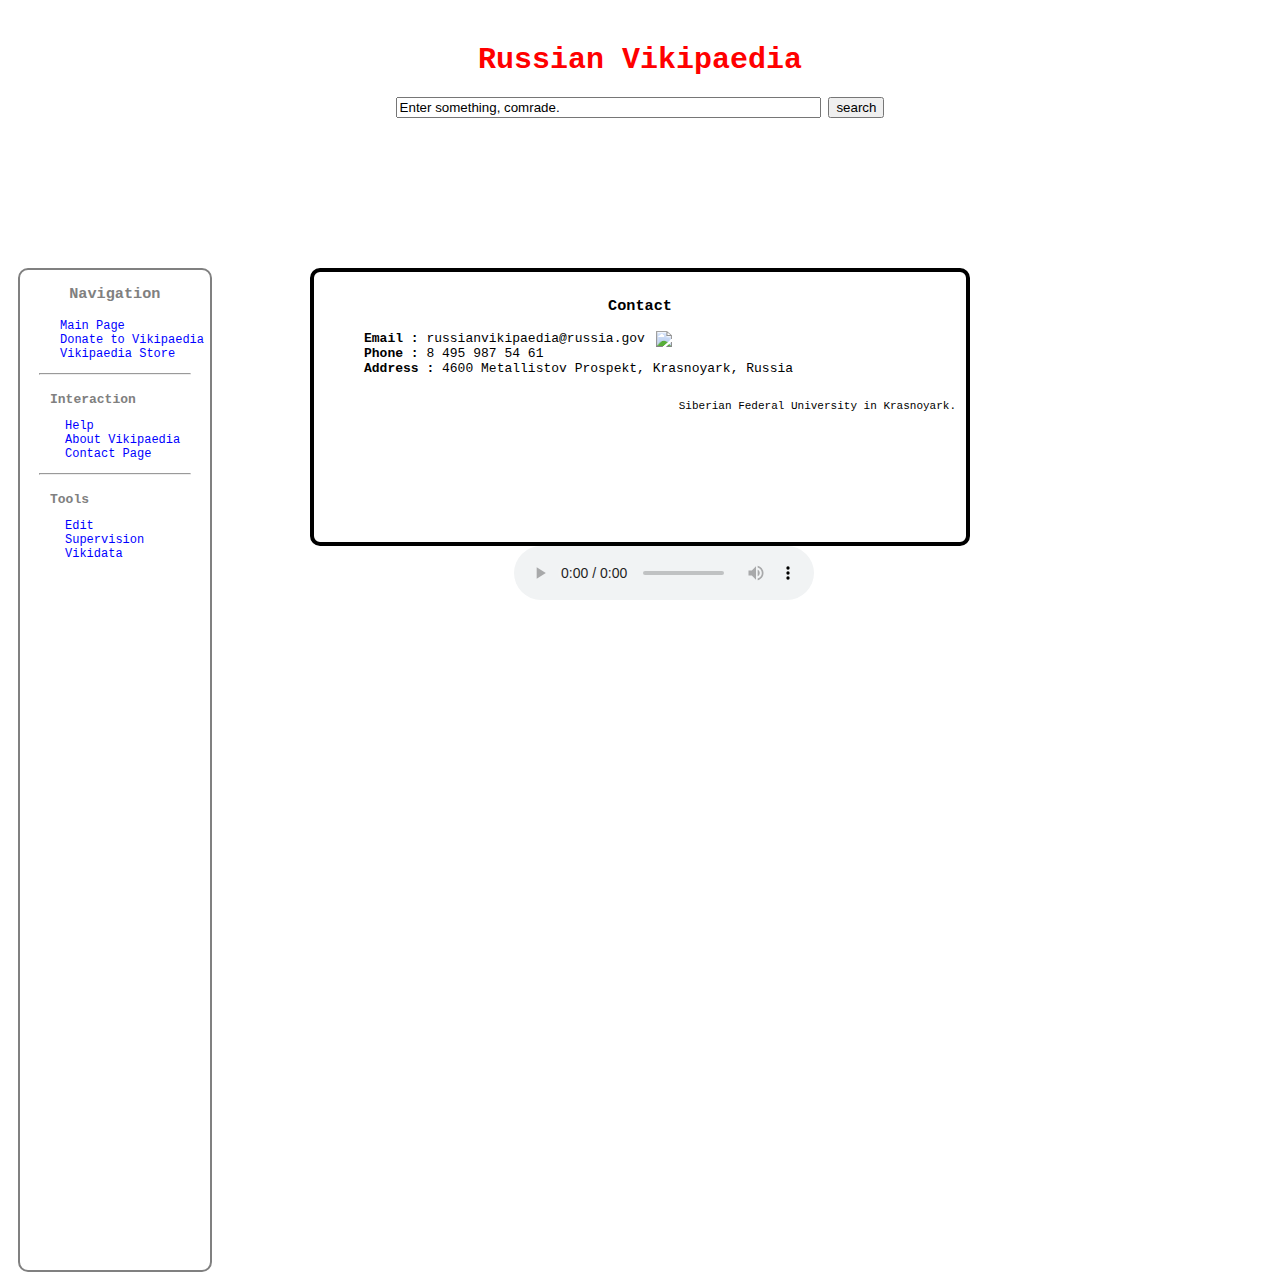
==== html/contact.html @ 6c200f3d "Fixed Help page" ====
<!DOCTYPE html>

<html>
	<head>
		<link rel="stylesheet" type="text/css" href="../css/RussianWikipedia.css">
	</head>
	<body>
		<br>

		<h1>Russian Vikipaedia</h1>


		<div id="search">
			<form>
				<input size="50" type="search" autocomplete="off" name="query" value="Enter something, comrade.">
				<input type="submit" value="search" name="search">
			</form>
		 </div>


		 <nav id="sidebar">
		 <h3 class="nav-header">Navigation</h3>

		 	<ul class="main-links-list">
			 	<li><a href="index.html">Main Page</a></li>
			 	<li><a href="donate.html">Donate to Vikipaedia</a></li>
			 	<li><a href="https://www.amazon.com/Benevolent-Deeds-Vladimir-Putin/dp/1494792818/ref=sr_1_16?ie=UTF8&qid=1476763623&sr=8-16&keywords=Vladimir+Putin">Vikipaedia Store</a></li>
			 </ul>

			 <hr class="nav-separater">

		<h4 class="nav-section-header">Interaction</h4>

			<ul class="indented-links-list">
			 	<li><a href="help.html">Help</a></li>
			 	<li><a href="about.html">About Vikipaedia</a></li>
			 	<li><a href="contact.html">Contact Page</a></li>
			 </ul>

			 <hr class="nav-separater">

		<h4 class="nav-section-header">Tools</h4>

			<ul class="indented-links-list">
			 	<li><a href="nopage.html">Edit</a></li>
			 	<li><a href="nopage.html">Supervision</a></li>
			 	<li><a href="nopage.html">Vikidata</a></li>
			 </ul>

		 </nav>

		 <div id="space"></div>


		 <div class="section" id="contact-section">
		 <h3 class="section-header">Contact</h3>

		 <img id="contact-image" src="../images/siberianfederaluniversity.png">
			
			<ul id="contact-list">
			<li><span class="contact-page-bold">Email :</span> russianvikipaedia@russia.gov</li>
			<li><span class="contact-page-bold">Phone :</span> 8 495 987 54 61</li>
			<li><span class="contact-page-bold">Address :</span> 4600 Metallistov Prospekt, Krasnoyark, Russia</li>
			</ul>

			<p id="contact-image-caption">Siberian Federal University in Krasnoyark.</p>


			

		 	
		 </div>


		 <footer id="footer">
			 <audio controls >
				<source src="../audio/mappy.mp3" type="audio/mpeg">
				
			</audio>
		</footer>
		 
		
		
	</body>
</html>
---- css/RussianWikipedia.css ----
body {
	background: white url("../images/backgroundflag.png") repeat-x;
	font-family: monospace;
	color: black;
}

h1 {
	color: red;
	
	font-size: 30px;
	text-align: center;
}



#search {
	text-align: center;
}

#space {
	margin-top: 150px;
	
}

#map-image{
	width: 425px;
	height: 200px;
}

.section {
	width: 30%;
	border: 4px solid black;
	border-radius: 10px;
	
	background-color: rgb(255,255,255);
	margin-bottom:30px;
}

#news{

	float:left;
	margin-left: 5%;
}

#monthlyhistory{
	float:left;
	margin-left: 5%
}

#featuredarticle{
	float: right;
	padding:10px;
	margin-right: 15%
}

#sidebar {
	border: 2px solid gray;
	color: gray;
	border-radius: 10px;
	margin-top: 150px;
	width: 15%;
	margin-left: 10px;
	float:left;
	height: 1000px;
}

.indented-links-list {
	list-style-type: none;
	font-size: 12px;
	margin-left: 5px;
}

nav li a:link{
	color: blue;
	text-decoration: none;
}
nav li a:visited{
	color: blue;
	text-decoration: none;
}
nav li a:hover{
	color: blue;
	text-decoration: underline;
}

.main-links-list {
	list-style-type: none;
	font-size: 12px;
}



.section-header{
	text-align: center;
}

.nav-separater {    
    width: 150px;
}

.nav-section-header {
	margin-bottom: 0px;
	margin-left: 30px;
}

.nav-header {
	text-align: center;
}


#putin-vid{
	align-content: center;
}
#mainpage-table {

	margin:auto;
	margin-top: 150px;
}

#mainpage-table td{
	vertical-align: top;
}

#donate-section{
	width: 50%;
	margin: auto;
}

#about-section{
	width: 50%;
	margin: auto;
	padding: 10px;
}

#help-section{
	width: 50%;
	margin: auto;
	padding: 10px;
}

#contact-section{
	width: 50%;
	margin: auto;
	padding: 10px;
	height: 250px;
}

#contact-image{
	float: right;
	width: 300px;
}

#donation-form {
	padding: 10px;
}

#no-page-section {
	width: 50%;
	margin: auto;
	padding: 10px;
}

#contact-image-caption{
	float: right;
	font-size: 11px;
}

.contact-page-bold {
	font-weight: bold;
}

#footer {
	margin-left: 40%;
}

#contact-list{
	list-style-type: none;
}
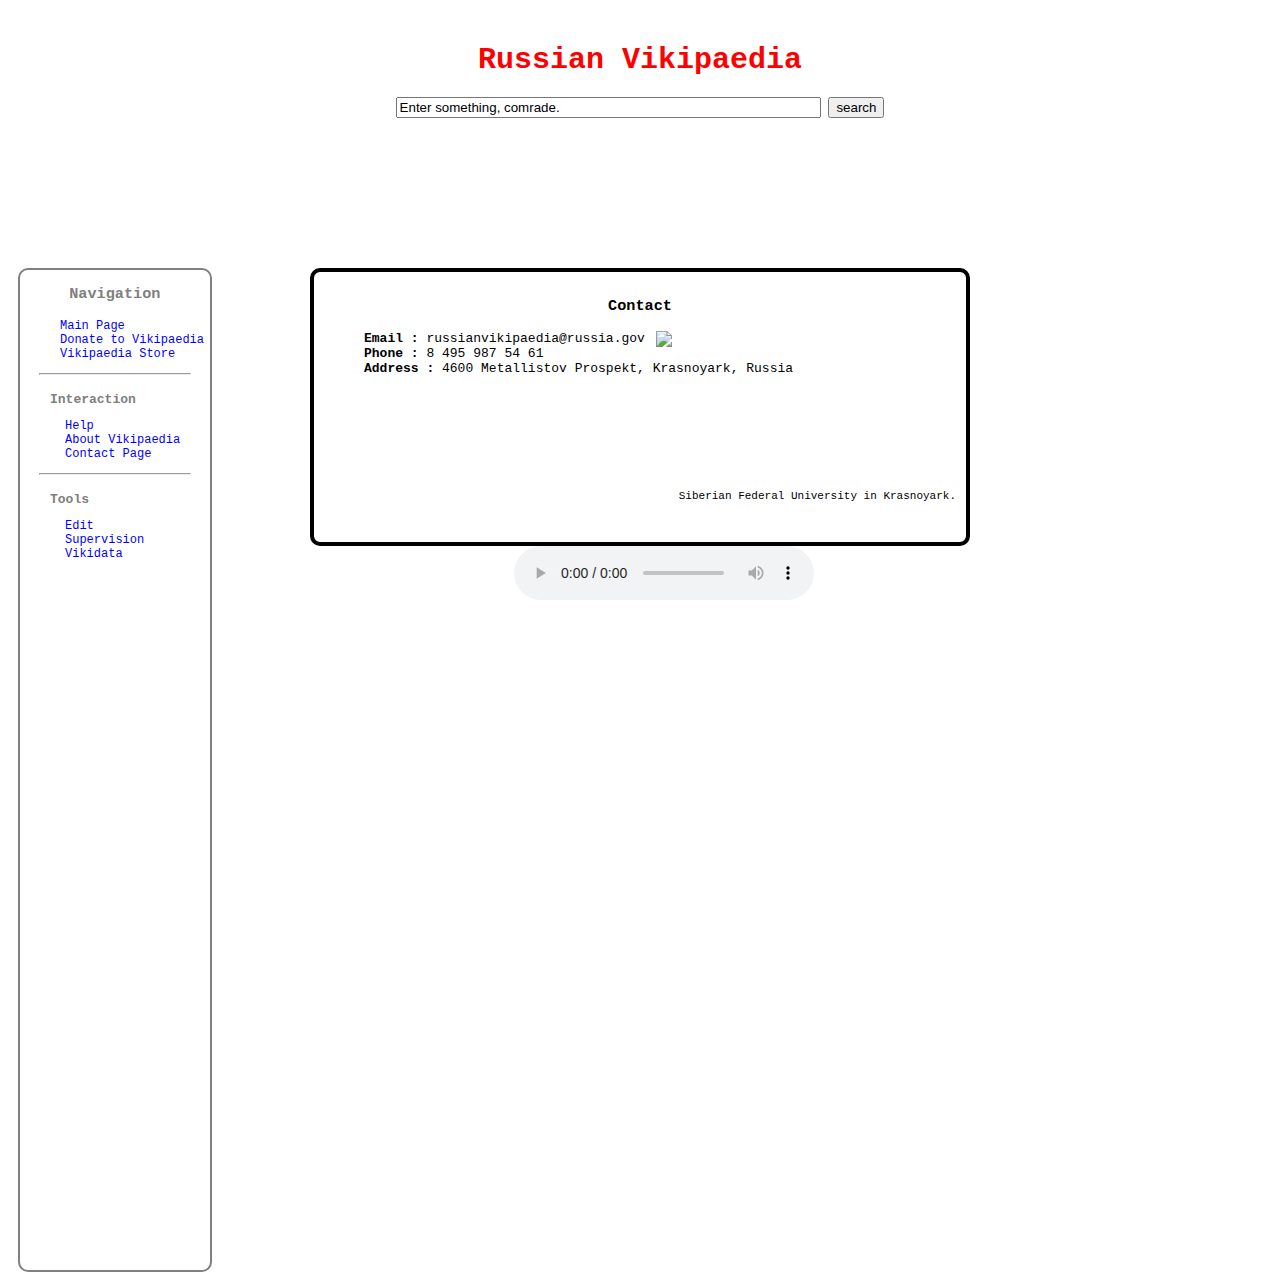
==== commit 1ef25bf2: "final commit- use this one" ====
--- a/html/contact.html
+++ b/html/contact.html
@@ -62,7 +62,7 @@
 			<li><span class="contact-page-bold">Phone :</span> 8 495 987 54 61</li>
 			<li><span class="contact-page-bold">Address :</span> 4600 Metallistov Prospekt, Krasnoyark, Russia</li>
 			</ul>
-
+			<br><br><br><br><br><br>
 			<p id="contact-image-caption">Siberian Federal University in Krasnoyark.</p>
 
 
--- a/css/RussianWikipedia.css
+++ b/css/RussianWikipedia.css
@@ -130,6 +130,7 @@
 	width: 50%;
 	margin: auto;
 	padding: 10px;
+	height: 325px;
 }
 
 #help-section{
@@ -177,5 +178,39 @@
 	list-style-type: none;
 }
 
-
-
+#about-page-image{
+	padding-left: 10px;
+	padding-bottom: 0px;
+
+	float: right;
+	width: 150px;
+}
+#about-image-caption{
+	padding-top: 0px;
+	float: right;
+	font-size: 11px;
+	text-align: center;
+}
+
+#statistics{
+	float: left;
+	margin-left: 5%;
+	text-align: center;
+}
+
+table, tr, td, th{
+	border: 1px solid black;
+	margin: auto;
+}
+
+#stat-chart{
+	text-align: center;
+	margin-bottom: 10px
+}
+
+#us-chart{
+	text-align: left;
+	margin-bottom: 10px
+}
+
+
